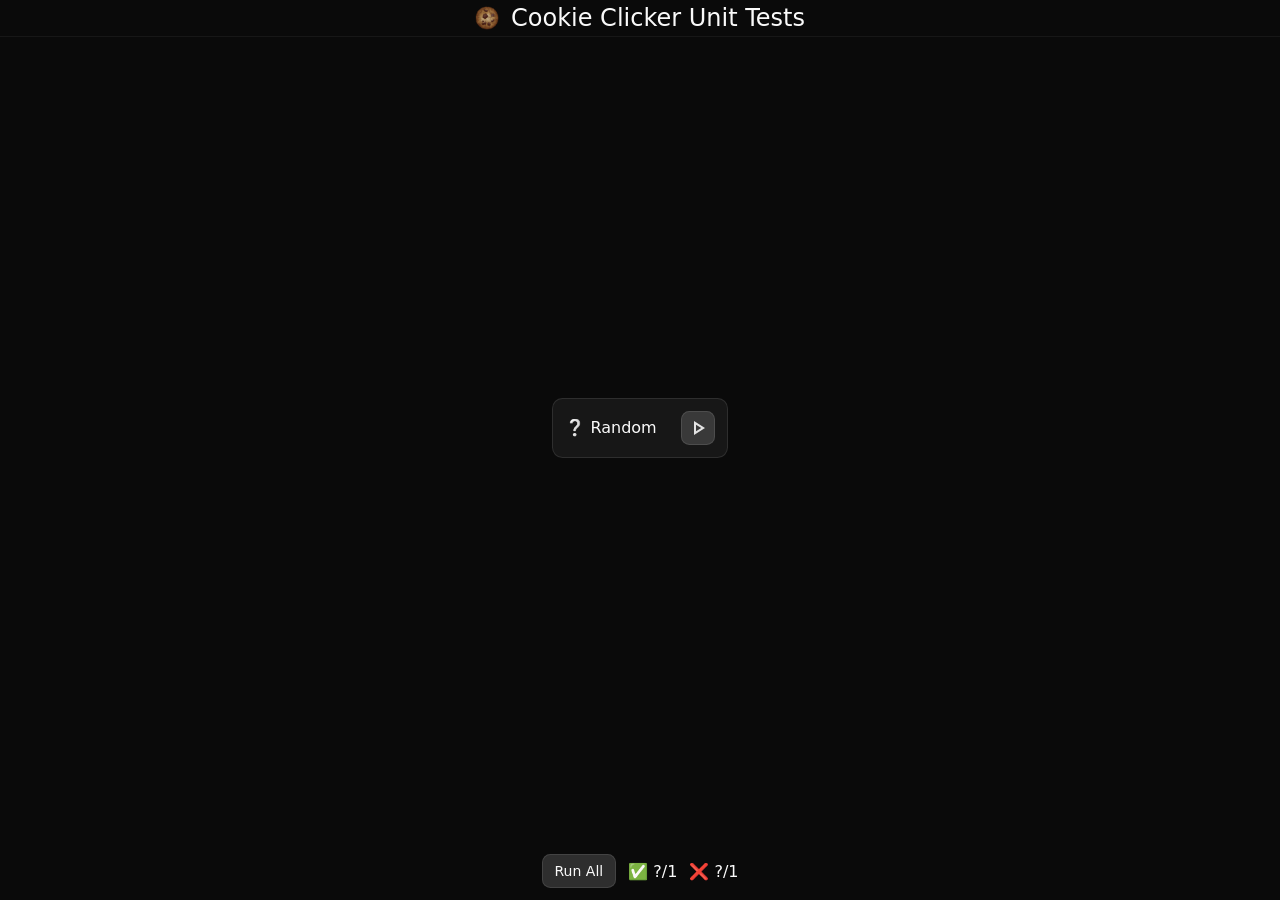
==== src/tests/tests.html @ 67a4c1e1 "Test Environment" ====
<!doctype html>
<html lang="en">
    <head>
        <meta charset="UTF-8" />
        <meta name="viewport" content="width=device-width, initial-scale=1.0" />
        <title>Tests</title>
        <link rel="stylesheet" href="../style.css" />
        <link
            rel="shortcut icon"
            href="../images/cookie.png"
            type="image/x-icon"
        />
        <script type="module" src="tests.js"></script>
    </head>
    <body>
        <header>
            <img src="../images/cookie.png" alt="Cookie Image" />
            <h1>Cookie Clicker Unit Tests</h1>
        </header>
        <div class="wrapper">
            <main>
                <div id="tests"></div>
            </main>
        </div>
        <footer>
            <button id="run-all">Run All</button>
            <p>✅ <span id="succeeded">0/1</span></p>
            <p>❌ <span id="failed">0/1</span></p>
        </footer>
    </body>
</html>
---- src/style.css ----
:root {
    --radius: 0.65rem;
    --radius-md: calc(var(--radius) * 0.8);
    --title-size: 24px;
    --background: oklch(0.145 0 0);
    --foreground: oklch(0.985 0 0);
    --card: oklch(0.205 0 0);
    --card-foreground: oklch(0.985 0 0);
    --popover: oklch(0.205 0 0);
    --popover-foreground: oklch(0.985 0 0);
    --primary: oklch(0.922 0 0);
    --primary-foreground: oklch(0.205 0 0);
    --secondary: oklch(0.269 0 0);
    --secondary-foreground: oklch(0.985 0 0);
    --muted: oklch(0.269 0 0);
    --muted-foreground: oklch(0.708 0 0);
    --accent: oklch(0.269 0 0);
    --accent-foreground: oklch(0.985 0 0);
    --destructive: oklch(0.704 0.191 22.216);
    --border: oklch(1 0 0 / 10%);
    --input: oklch(1 0 0 / 15%);
    --ring: oklch(0.556 0 0);
    --chart-1: oklch(0.488 0.243 264.376);
    --chart-2: oklch(0.696 0.17 162.48);
    --chart-3: oklch(0.769 0.188 70.08);
    --chart-4: oklch(0.627 0.265 303.9);
    --chart-5: oklch(0.645 0.246 16.439);
    --sidebar: oklch(0.205 0 0);
    --sidebar-foreground: oklch(0.985 0 0);
    --sidebar-primary: oklch(0.488 0.243 264.376);
    --sidebar-primary-foreground: oklch(0.985 0 0);
    --sidebar-accent: oklch(0.269 0 0);
    --sidebar-accent-foreground: oklch(0.985 0 0);
    --sidebar-border: oklch(1 0 0 / 10%);
    --sidebar-ring: oklch(0.556 0 0);

    color-scheme: dark;
}

* {
    font-family:
        system-ui,
        -apple-system,
        BlinkMacSystemFont,
        "Segoe UI",
        Roboto,
        Oxygen,
        Ubuntu,
        Cantarell,
        "Open Sans",
        "Helvetica Neue",
        sans-serif;
    box-sizing: border-box;
    margin: 0;
    padding: 0;
}

html {
    background-color: var(--background);
    color: var(--foreground);
    width: 100vw;
    height: 100vh;

    -webkit-user-select: none;
    -khtml-user-select: none;
    -moz-user-select: none;
    -o-user-select: none;
    user-select: none;
}

body {
    display: flex;
    flex-direction: column;
    height: 100%;
}

header {
    display: flex;
    justify-content: center;
    align-items: center;
    padding: 4px 12px;
    gap: 12px;
    border-bottom: solid 1px var(--primary-foreground);
}

h1 {
    font-weight: lighter;
    font-size: var(--title-size);
}

header > img {
    height: var(--title-size);
}

img {
    pointer-events: none;
}

.wrapper {
    flex: 1;
    display: flex;
    justify-content: center;
    align-items: center;
}

main {
    flex: 1;
    display: flex;
    flex-wrap: wrap;
    justify-content: center;
    padding: 1.5rem;
    gap: 1.5rem;
}

footer {
    display: flex;
    gap: 12px;
    justify-content: center;
    align-items: center;
    padding: 12px;
}

canvas {
    width: 100%;
    aspect-ratio: 16/9;
    background-color: var(--accent);
    border: 1px solid var(--border);
    border-radius: var(--radius-md);
}

canvas:hover {
    cursor: zoom-in;
}

canvas.zoomed {
    position: fixed;
    left: 50%;
    top: 50%;
    translate: -50% -50%;
    width: auto;
    height: auto;
    max-height: calc(100% - 48px);
    max-width: calc(100% - 48px);
    cursor: zoom-out;
}

.previews {
    display: grid;
    gap: 4px;
    grid-template-columns: repeat(5, 1fr);
}

.previews > canvas:hover {
    cursor: pointer;
    filter: brightness(1.1);
}

.labels {
    display: grid;
    gap: 4px;
    grid-template-columns: repeat(5, 1fr);
    text-align: center;
    font-size: 14px;
}

hr {
    all: unset;
    background-color: var(--primary-foreground);
}

/* Configuration Menu */
form:has(> section),
div:has(> section) {
    flex: 1;
    max-width: 720px;
    width: 100%;
}

section {
    position: relative;
    background-color: var(--card);
    border: 0.5px solid var(--border);
    border-radius: var(--radius);
    padding: 1.25rem 1.5rem;
    margin-bottom: 1.5rem;
}

h2 {
    font-size: 12px;
    font-weight: bold;
    letter-spacing: 0.06em;
    text-transform: uppercase;
    color: var(--color-text-secondary);
    margin-bottom: 1rem;
}

.field {
    margin-top: 0.85rem;
}

label {
    display: flex;
    flex-direction: column;
    font-size: 13px;
    color: var(--color-text-secondary);
}

label > div {
    display: flex;
    gap: 12px;
    align-items: center;
}

label output {
    width: 2ch;
}

label:has(input[type="text"]) > p,
label:has(input[type="number"]) > p,
label:has(select) > p {
    margin-bottom: 5px;
}

input:not([type="range"]),
select {
    flex: 1;
    background-color: color-mix(in oklab, var(--input) 30%, transparent);
    color: var(--accent-foreground);
    border: 1px solid var(--border);
    border-radius: var(--radius-md);
    padding: 8px 12px;
    font-size: 14px;
}

input[type="range"] {
    flex: 1;
    padding: 0;
    border: none;
    background: transparent;
}

select {
    appearance: none; /* Disable the default arrow */
    -webkit-appearance: none; /* For WebKit-based browsers */
    -moz-appearance: none; /* For Firefox */
    background-image: url('data:image/svg+xml;utf8,<svg width="24" height="24" viewBox="0 0 24 24" fill="none" xmlns="http://www.w3.org/2000/svg"><path d="M6 9L12 15L18 9" stroke-width="2" stroke-linecap="round" stroke-linejoin="round" stroke="white"/></svg>');
    background-repeat: no-repeat;
    background-position: right 8px center;
    background-size: 20px;
    transition: background-color 200ms cubic-bezier(0.19, 1, 0.22, 1);
}

select:hover {
    background-color: color-mix(in oklab, var(--input) 50%, transparent);
}

input:not([type="range"]):focus {
    outline: solid 3px var(--ring);
}

option {
    color: var(--primary-foreground);
    padding: 6px 8px;
}

div:has(> table) {
    width: 100%;
    overflow-x: auto;
    display: block;
}

table {
    width: 100%;
    border-collapse: collapse;
    table-layout: auto;
    text-align: left;

    -webkit-user-select: text;
    -khtml-user-select: text;
    -moz-user-select: text;
    -o-user-select: text;
    user-select: text;
}

tr {
    height: 40px;
}

thead tr,
tbody tr:not(:last-child) {
    border-bottom: 1px solid var(--border);
}

th,
td {
    white-space: nowrap;
    padding: 12px 20px;
    text-align: left;
}

td > div {
    display: flex;
    gap: 4px;
    justify-content: start;
    align-items: center;
}

a {
    display: flex;
    cursor: pointer;
    padding: 0 8px;
}

thead th {
    white-space: nowrap;
    font-weight: 600;
}

tbody th {
    font-weight: normal;
}

.grid {
    display: grid;
    grid-template-columns: repeat(auto-fit, minmax(256px, 1fr));
    gap: 0.75rem;
}

.actions {
    display: flex;
    gap: 0.75rem;
    margin-top: 1.25rem;
}

button {
    padding: 8px 12px;
    background-color: var(--input);
    color: var(--accent-foreground);
    border: solid 1px var(--border);
    border-radius: var(--radius-md);
    font-size: 14px;
    font-weight: 500;
    cursor: pointer;
    transition: all 200ms cubic-bezier(0.19, 1, 0.22, 1);
    transition-property: opacity, filter;
}

button:hover:not(:disabled) {
    filter: brightness(0.9);
}

button:disabled {
    opacity: 0.5;
    cursor: not-allowed;
}

button[type="submit"] {
    flex: 1;
    background-color: var(--primary);
    color: var(--primary-foreground);
    border: none;
}

button[type="reset"] {
    background-color: var(--destructive);
    color: var(--secondary-foreground);
    border: none;
}

.toast {
    position: fixed;
    right: 24px;
    bottom: 24px;
    font-size: 12px;
    background-color: var(--card);
    color: var(--card-foreground);
    padding: 12px;
    border-radius: 8px;
    align-self: center;
    opacity: 0;
    pointer-events: none;
    transition: opacity 500ms cubic-bezier(0.19, 1, 0.22, 1);
}

.toast h2 {
    margin-bottom: 4px;
}

.show {
    opacity: 1;
}

.hide {
    display: none;
}

input::-webkit-outer-spin-button,
input::-webkit-inner-spin-button {
    -webkit-appearance: none;
    margin: 0;
}

input[type="number"] {
    -webkit-appearance: textfield;
    -moz-appearance: textfield;
    appearance: textfield;
}

kbd {
    background-color: #eeeeee;
    border-radius: 3px;
    border: 1px solid #b4b4b4;
    box-shadow:
        0 1px 1px rgb(0 0 0 / 0.2),
        0 2px 0 0 rgb(255 255 255 / 0.7) inset;
    color: #333333;
    display: inline-block;
    font-size: 0.85em;
    font-weight: bold;
    line-height: 1;
    padding: 2px 4px;
    white-space: nowrap;
}

.greedy-algorithms {
    display: flex;
    flex-wrap: wrap;
    gap: 12px;
    margin-top: 12px;
}

.greedy-algorithms > div {
    flex: 1;
    text-align: center;
}

.greedy-algorithms > div > label {
    position: relative;
    background-color: var(--accent);
    outline: solid 1px var(--input);
    color: var(--accent-foreground);
    padding: 8px 12px;
    border-radius: 4px;
    cursor: pointer;
    white-space: nowrap;
    overflow: hidden;
    text-overflow: ellipsis;
    transition: all 200ms cubic-bezier(0.19, 1, 0.22, 1);
    transition-property: background-color, color;
}

.greedy-algorithms > div > label:has(:checked) {
    background-color: var(--primary);
    color: var(--primary-foreground);
}

.greedy-algorithms > div > label > a {
    position: absolute;
    right: 0;
    top: 50%;
    transform: translateY(-50%);
}

.greedy-algorithms > div > label:has(:checked) img {
    filter: invert();
}

#index {
    position: absolute;
    top: 20px;
    right: 20px;
}

#tooltip {
    display: none;
    position: fixed;
    pointer-events: none;
    background-color: var(--accent);
    padding: 12px;
    border-radius: var(--radius);
    border: 1px solid var(--border);
    max-width: 320px;
    hyphens: auto;
}

#tests {
    display: flex;
    justify-content: center;
    align-items: center;
}

.test {
    display: flex;
    width: fit-content;
    justify-content: space-between;
    align-items: center;
    gap: 24px;
    padding: 12px;
}

.test button {
    display: flex;
    justify-content: center;
    align-items: center;
    padding: 4px;
}
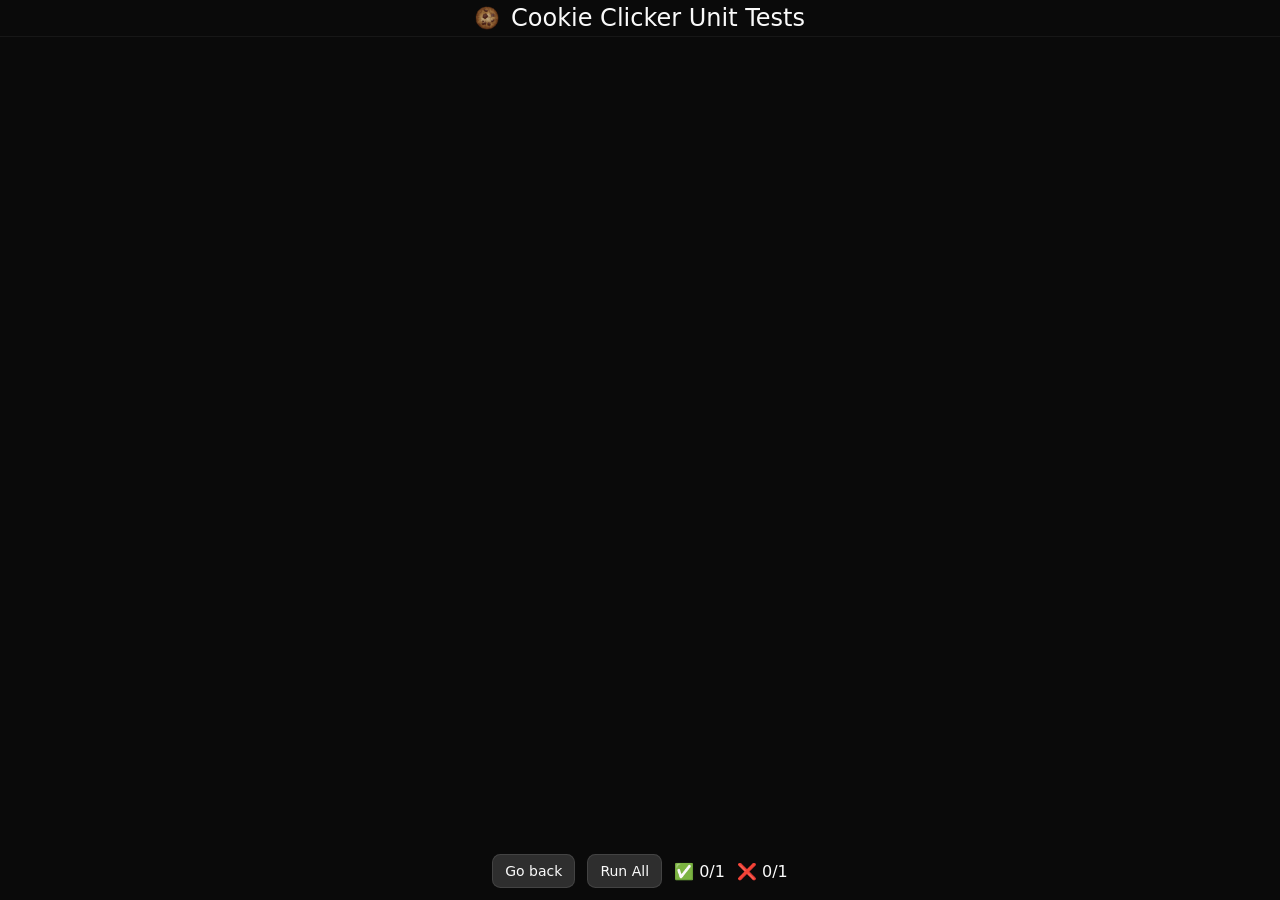
==== commit 3e6985ed: "feature: implemented buttons to change between pages" ====
--- a/src/tests/tests.html
+++ b/src/tests/tests.html
@@ -23,6 +23,7 @@
             </main>
         </div>
         <footer>
+            <a class="back-btn" href="/src/index.html">Go back</a>
             <button id="run-all">Run All</button>
             <p>✅ <span id="succeeded">0/1</span></p>
             <p>❌ <span id="failed">0/1</span></p>
--- a/src/style.css
+++ b/src/style.css
@@ -74,6 +74,10 @@
     height: 100%;
 }
 
+body:has(footer) main {
+    padding-bottom: 64px;
+}
+
 header {
     display: flex;
     justify-content: center;
@@ -113,11 +117,29 @@
 }
 
 footer {
+    position: fixed;
+    bottom: 0;
+    width: 100vw;
+    background-color: var(--background);
     display: flex;
     gap: 12px;
     justify-content: center;
     align-items: center;
     padding: 12px;
+}
+
+.back-btn{
+    padding: 8px 12px;
+    background-color: var(--input);
+    color: var(--accent-foreground);
+    border: solid 1px var(--border);
+    border-radius: var(--radius-md);
+    font-size: 14px;
+    font-weight: 500;
+    cursor: pointer;
+    transition: all 200ms cubic-bezier(0.19, 1, 0.22, 1);
+    transition-property: opacity, filter;
+    text-decoration: none;
 }
 
 canvas {
@@ -128,7 +150,7 @@
     border-radius: var(--radius-md);
 }
 
-canvas:hover {
+.zoom {
     cursor: zoom-in;
 }
 
@@ -137,6 +159,7 @@
     left: 50%;
     top: 50%;
     translate: -50% -50%;
+    z-index: 100;
     width: auto;
     height: auto;
     max-height: calc(100% - 48px);
@@ -160,7 +183,8 @@
     gap: 4px;
     grid-template-columns: repeat(5, 1fr);
     text-align: center;
-    font-size: 14px;
+    font-size: 12px;
+    white-space: nowrap;
 }
 
 hr {
@@ -183,6 +207,66 @@
     border-radius: var(--radius);
     padding: 1.25rem 1.5rem;
     margin-bottom: 1.5rem;
+}
+
+.results-section {
+    position: relative;
+    max-width: 1200px;
+    margin: 0 auto;
+}
+
+/* Expand button */
+.expand-button {
+    position: absolute;
+    top: 10px;
+    right: 10px;
+    z-index: 10;
+
+    background: var(--accent);
+    border: 1px solid var(--border);
+    color: white;
+    cursor: pointer;
+    border-radius: var(--radius-md);
+}
+
+/* Expanded result section */
+.benchmark-results:has(.results-section.expanded) {
+    max-width: none;
+}
+
+.results-section.expanded {
+    position: fixed;
+    left: 50%;
+    top: 50%;
+    translate: -50% -50%;
+    z-index: 100;
+    width: calc(100% - 48px);
+    height: 100%;
+    max-height: calc(100% - 48px);
+    max-width: calc(100% - 48px);
+    overflow-y: auto;
+    overscroll-behavior: contain;
+}
+
+.results-section.expanded .charts {
+    display: flex;
+    flex-direction: column;
+    gap: 4px;
+    justify-content: center;
+    align-items: center;
+}
+
+.results-section.expanded #chart {
+    max-height: 46dvh;
+    max-width: calc(46dvh * 16 / 9);
+    object-fit: contain;
+    width: unset;
+}
+
+.results-section.expanded .labels,
+.results-section.expanded .previews {
+    width: 100%;
+    max-width: calc(46dvh * 16 / 9);
 }
 
 h2 {
@@ -345,6 +429,11 @@
     transition-property: opacity, filter;
 }
 
+button:has(> img) {
+    display: inline-flex;
+    padding: 4px;
+}
+
 button:hover:not(:disabled) {
     filter: brightness(0.9);
 }
@@ -358,6 +447,12 @@
     flex: 1;
     background-color: var(--primary);
     color: var(--primary-foreground);
+    border: none;
+}
+
+#stop-btn {
+    background-color: var(--destructive);
+    color: var(--secondary-foreground);
     border: none;
 }
 
@@ -485,8 +580,10 @@
 
 #tests {
     display: flex;
+    flex-direction: column;
     justify-content: center;
     align-items: center;
+    gap: 12px;
 }
 
 .test {
@@ -496,6 +593,8 @@
     align-items: center;
     gap: 24px;
     padding: 12px;
+    margin: 0;
+    width: 100%;
 }
 
 .test button {
